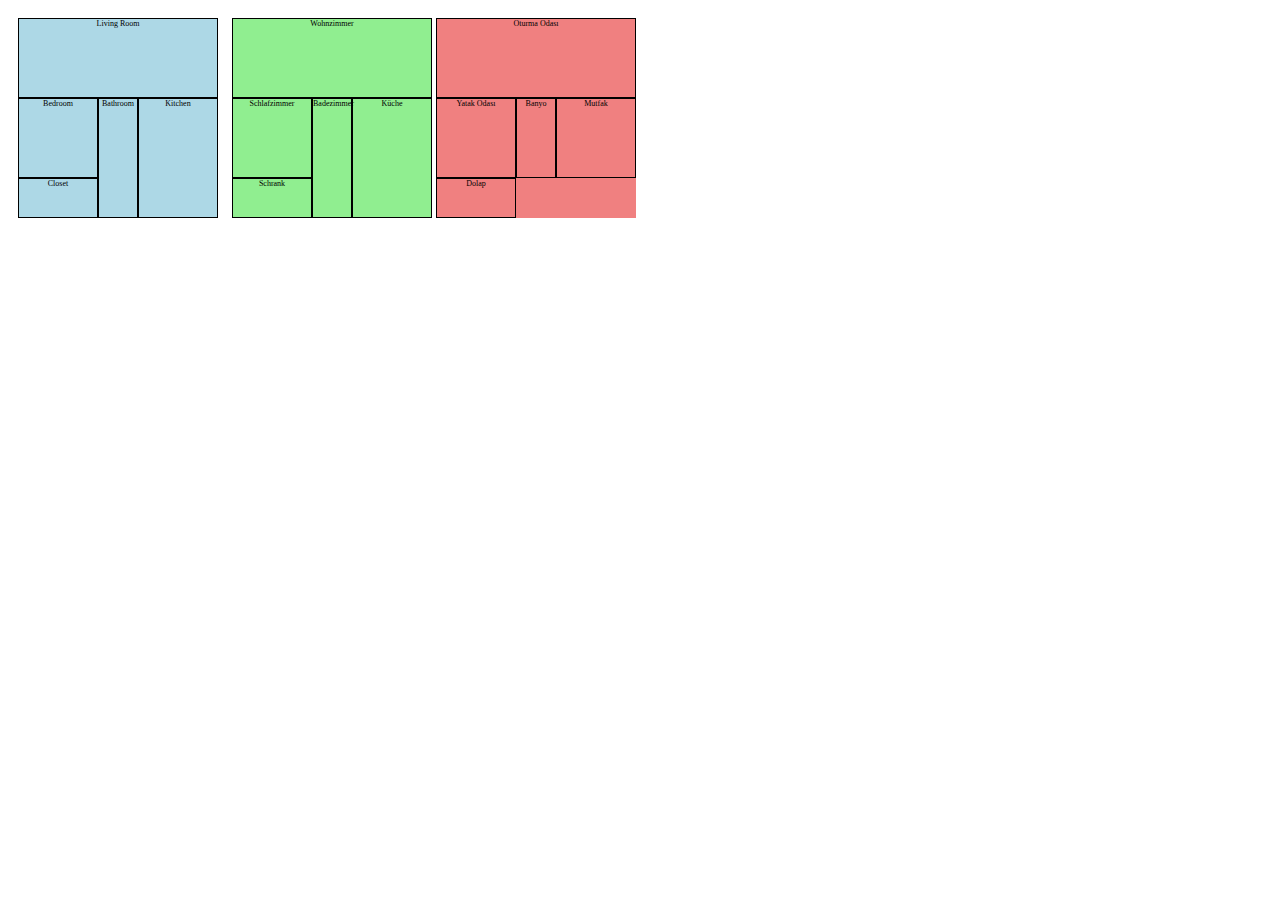
==== floor-plan.html @ 384a451b "(BREAKING_CHANGE!) add folder structure and floor plans" ====
<!DOCTYPE html>
<html lang="en">
<head>
  <meta charset="UTF-8">
  <meta name="viewport" content="width=device-width, initial-scale=1.0">
  <title>Floor Plan</title>
  <link rel="stylesheet" href="./styles/floor-plan-en.css">
  <link rel="stylesheet" href="./styles/floor-plan-de.css">
  <link rel="stylesheet" href="./styles/floor-plan-tr.css">
</head>
<body>
  <div class="container-1">
    <div class="room" id="living-room">Living Room</div>
    <div class="room" id="kitchen">Kitchen</div>
    <div class="room" id="bedroom">Bedroom</div>
    <div class="room" id="bathroom">Bathroom</div>
    <div class="room" id="closet">Closet</div>
  </div>
  <div class="container-2">
    <div class="room" id="wohnzimmer">Wohnzimmer</div>
    <div class="room" id="küche">Küche</div>
    <div class="room" id="schlafzimmer">Schlafzimmer</div>
    <div class="room" id="badezimmer">Badezimmer</div>
    <div class="room" id="schrank">Schrank</div>
  </div>
  <div class="container-3"> 
    <div class="room" id="oturmaodası">Oturma Odası</div>
    <div class="room" id="mutfak">Mutfak</div>
    <div class="room" id="yatakodası">Yatak Odası</div>
    <div class="room" id="banyo">Banyo</div>
    <div class="room" id="dolap">Dolap</div>
  </div>
</body>
</html>
---- styles/floor-plan-en.css ----
.container-1 {
  display: inline-grid;
  grid-template: 40px 40px 40px 40px 40px/ 40px 40px 40px 40px 40px;
  background-color: lightblue;
  margin: 10px;
}

.room {
  border: 1px solid;
  font-size: 50%;
  text-align: center;
}

#living-room {
  /* grid-column-start: 1;
  grid-column-end: 6;
  grid-row-start: 1;
  grid-row-end: 3; */
  grid-area: 1 / 1 / 3 / 6;
  
}

#kitchen {
  grid-column: 4 / 6;
  grid-row: 3 / 6;
}

#bedroom {
  grid-column-start: 1;
  grid-column-end: 3;
  grid-row-start: 3;
  grid-row-end: 5;
}

#bathroom {
  grid-column: 3 / 4;
  grid-row: 3 / 6;
}

#closet {
  grid-column: 1 / 3;
  grid-row: 5 / 6;
}
---- styles/floor-plan-de.css ----
.container-2 {
  display: inline-grid;
  grid-template: 40px 40px 40px 40px 40px/ 40px 40px 40px 40px 40px;
  background-color: lightgreen;
  grid-template-areas: "wohnzimmer wohnzimmer wohnzimmer wohnzimmer wohnzimmer" 
  "wohnzimmer wohnzimmer wohnzimmer wohnzimmer wohnzimmer"
  "schlafzimmer schlafzimmer badezimmer küche küche"
  "schlafzimmer schlafzimmer badezimmer küche küche"
  "schrank schrank badezimmer küche küche"
}

#wohnzimmer {
  grid-area: wohnzimmer;
}

#küche {
  grid-area: küche;
}

#schlafzimmer {
  grid-area: schlafzimmer;
}

#badezimmer {
  grid-area: badezimmer;
}

#schrank {
  grid-area: schrank;
}
---- styles/floor-plan-tr.css ----
.container-3 {
  display: inline-grid;
  grid-template: 40px 40px 40px 40px 40px/40px 40px 40px 40px 40px;
  background-color: lightcoral;
  grid-template-areas: 
  "oo oo oo oo oo"
  "oo oo oo oo oo"
  "yo yo ba mt mt"
  "yo yo ba mt mt"
  "do do . . ."
}

#oturmaodası {
  grid-area: oo;
}

#mutfak {
  grid-area: mt;
}

#yatakodası {
  grid-area: yo;
}

#banyo {
  grid-area: ba;
}

#dolap {
  grid-area: do;
}
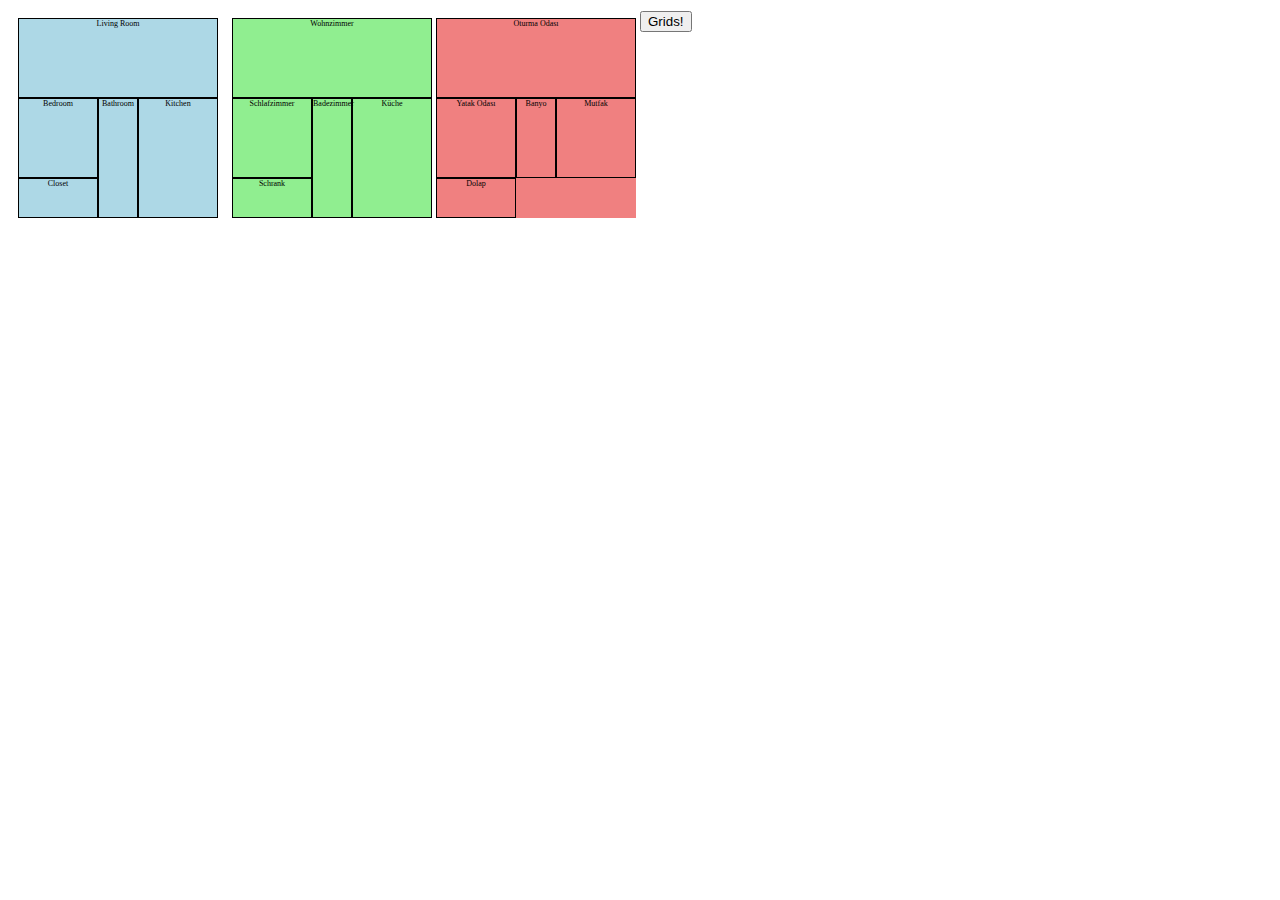
==== commit 18b7c88a: "(feat) add buttons in the htmls, linking each other" ====
--- a/floor-plan.html
+++ b/floor-plan.html
@@ -30,5 +30,8 @@
     <div class="room" id="banyo">Banyo</div>
     <div class="room" id="dolap">Dolap</div>
   </div>
+  <a href="index.html">
+    <button>Grids!</button>
+  </a>
 </body>
 </html>